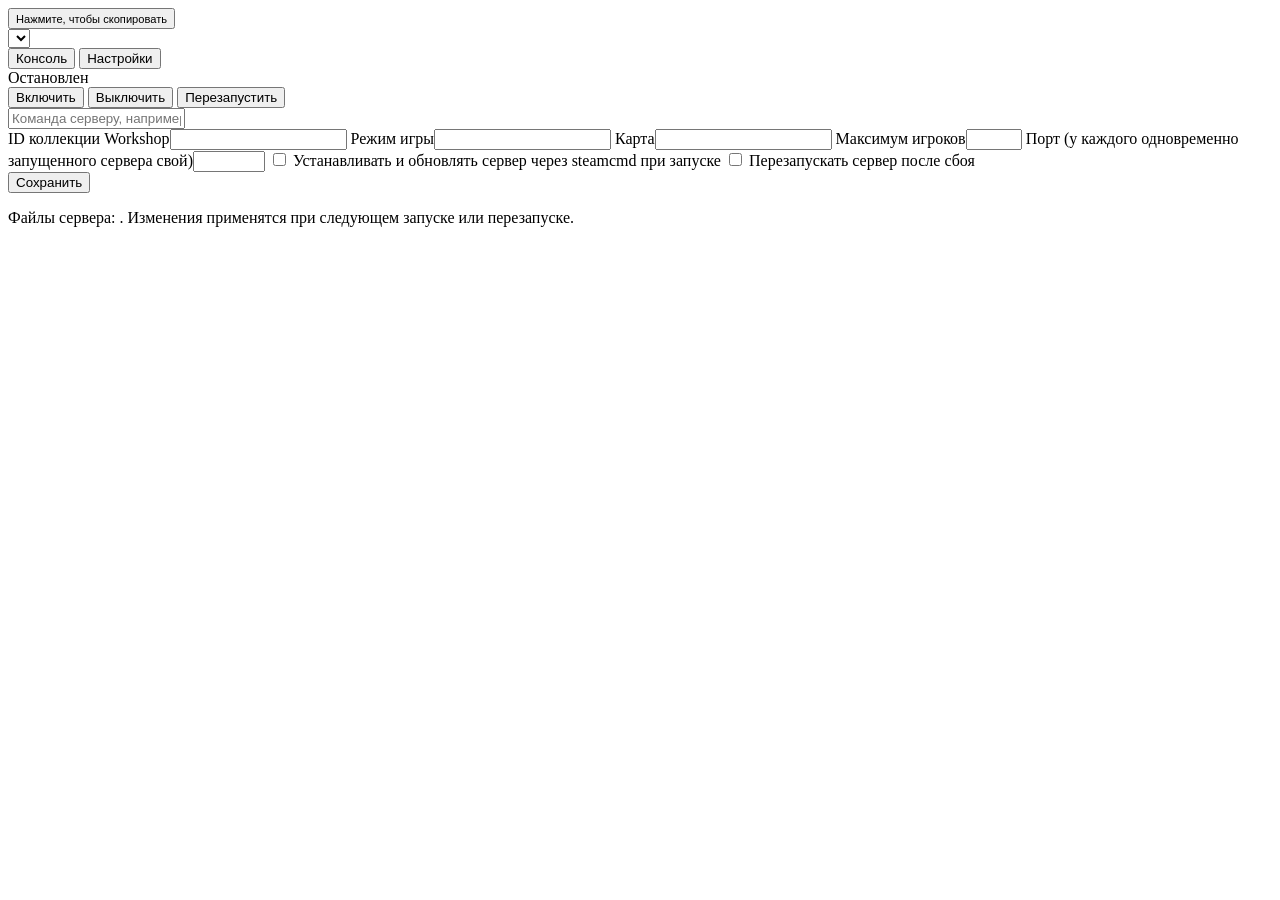
==== web/index.html @ 7e2b399d "refactor: split main code into multiple files" ====
<!DOCTYPE html>
<html lang="ru">
<head>
<meta charset="utf-8">
<meta name="viewport" content="width=device-width, initial-scale=1">
<title>GMod сервер</title>
<link rel="stylesheet" href="/css/base.css">
<link rel="stylesheet" href="/css/layout.css">
<link rel="stylesheet" href="/css/header.css">
<link rel="stylesheet" href="/css/console.css">
<link rel="stylesheet" href="/css/settings.css">
<link rel="stylesheet" href="/css/dialog.css">
</head>
<body>

<button id="connect" type="button" title="Нажмите, чтобы скопировать">
  <span id="connect-text"></span><small>Нажмите, чтобы скопировать</small>
</button>

<header>
  <select id="server" aria-label="Сервер"></select>
  <div class="tabs" role="tablist">
    <button class="tab" role="tab" aria-selected="true" data-tab="console">Консоль</button>
    <button class="tab" role="tab" aria-selected="false" data-tab="settings">Настройки</button>
  </div>
  <div id="status" data-s="stopped"><i></i><span id="status-text">Остановлен</span></div>
  <button class="btn primary" id="b-start">Включить</button>
  <button class="btn" id="b-stop">Выключить</button>
  <button class="btn" id="b-restart">Перезапустить</button>
</header>

<main>
  <section id="view-console" class="active">
    <div id="console" aria-live="off"></div>
    <form id="cmdform" autocomplete="off">
      <input id="cmd" placeholder="Команда серверу, например: status" aria-label="Команда серверу">
    </form>
  </section>

  <section id="view-settings">
    <form id="cfg">
      <label><span>ID коллекции Workshop</span><input type="text" name="workshop_collection" inputmode="numeric"></label>
      <label><span>Режим игры</span><input type="text" name="gamemode"></label>
      <label><span>Карта</span><input type="text" name="map"></label>
      <label><span>Максимум игроков</span><input type="number" name="maxplayers" min="1" max="128"></label>
      <label><span>Порт (у каждого одновременно запущенного сервера свой)</span><input type="number" name="port" min="1024" max="65535"></label>
      <label class="check"><input type="checkbox" name="update_on_start"> Устанавливать и обновлять сервер через steamcmd при запуске</label>
      <label class="check"><input type="checkbox" name="auto_restart"> Перезапускать сервер после сбоя</label>
      <div class="row">
        <button class="btn primary" type="submit">Сохранить</button>
        <span class="msg" id="msg"></span>
      </div>
      <p class="hint">Файлы сервера: <code id="path"></code>. Изменения применятся при следующем запуске или перезапуске.</p>
    </form>
  </section>
</main>

<dialog id="dlg">
  <h2>Новый сервер</h2>
  <form id="newform" autocomplete="off">
    <label><span>Имя (станет названием папки в servers/)</span>
      <input type="text" id="newname" maxlength="40" placeholder="например: sandbox" required></label>
    <span class="msg" id="newmsg"></span>
    <div class="row">
      <button class="btn" type="button" id="newcancel">Отмена</button>
      <button class="btn primary" type="submit">Создать</button>
    </div>
  </form>
</dialog>

<script type="module" src="/js/main.js"></script>
</body>
</html>
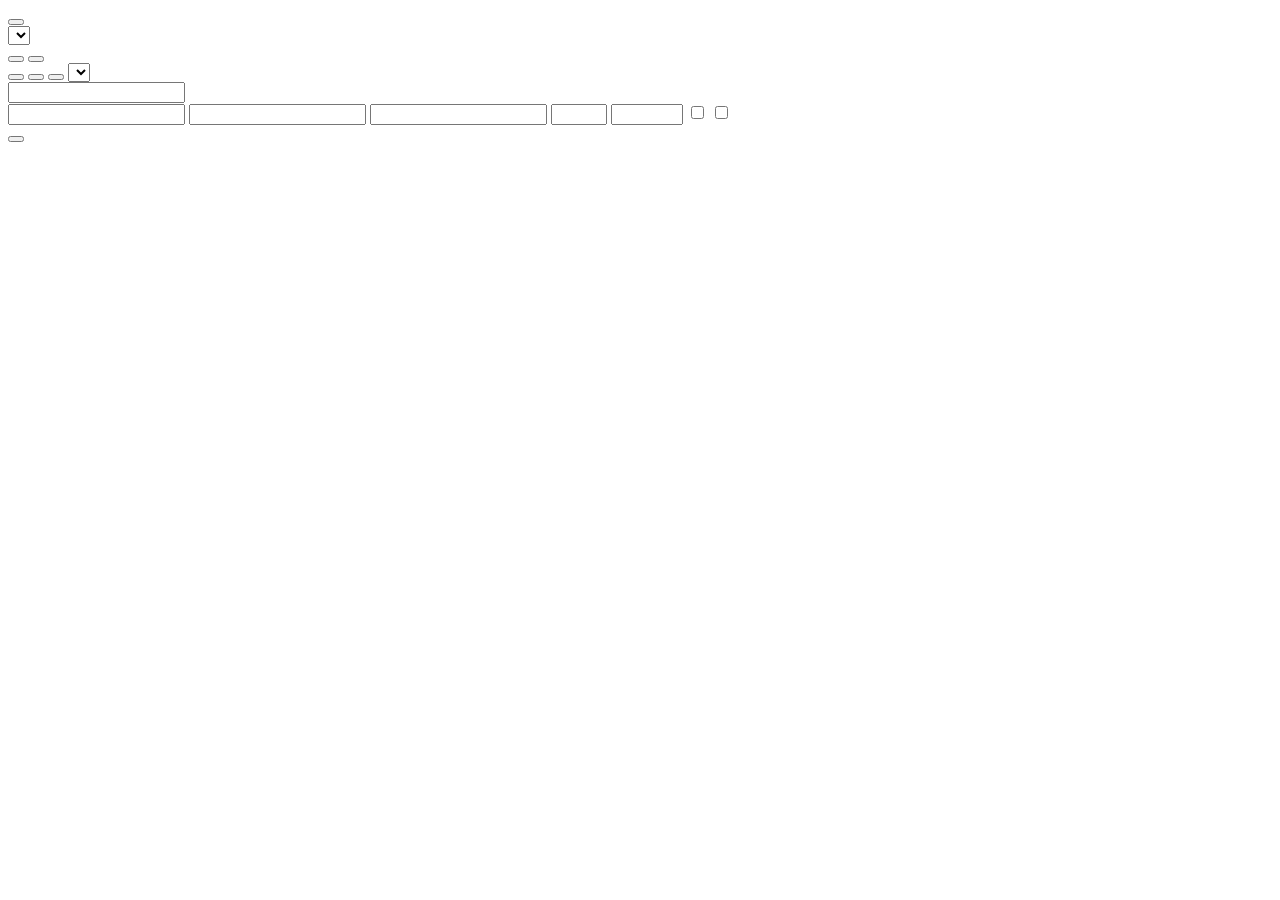
==== commit 21c1f81a: "feat(i18n): add Fluent integration and language switching" ====
--- a/web/index.html
+++ b/web/index.html
@@ -1,9 +1,9 @@
 <!DOCTYPE html>
-<html lang="ru">
+<html lang="en">
 <head>
 <meta charset="utf-8">
 <meta name="viewport" content="width=device-width, initial-scale=1">
-<title>GMod сервер</title>
+<title data-i18n="page-title"></title>
 <link rel="stylesheet" href="/css/base.css">
 <link rel="stylesheet" href="/css/layout.css">
 <link rel="stylesheet" href="/css/header.css">
@@ -11,59 +11,61 @@
 <link rel="stylesheet" href="/css/settings.css">
 <link rel="stylesheet" href="/css/dialog.css">
 </head>
-<body>
+<body class="pending">
 
-<button id="connect" type="button" title="Нажмите, чтобы скопировать">
-  <span id="connect-text"></span><small>Нажмите, чтобы скопировать</small>
+<button id="connect" type="button" data-i18n-attr="title:connect-hint">
+  <span id="connect-text"></span><small id="connect-hint"></small>
 </button>
 
 <header>
-  <select id="server" aria-label="Сервер"></select>
+  <select id="server" data-i18n-attr="aria-label:lb-server"></select>
   <div class="tabs" role="tablist">
-    <button class="tab" role="tab" aria-selected="true" data-tab="console">Консоль</button>
-    <button class="tab" role="tab" aria-selected="false" data-tab="settings">Настройки</button>
+    <button class="tab" role="tab" aria-selected="true" data-tab="console" data-i18n="tab-console"></button>
+    <button class="tab" role="tab" aria-selected="false" data-tab="settings" data-i18n="tab-settings"></button>
   </div>
-  <div id="status" data-s="stopped"><i></i><span id="status-text">Остановлен</span></div>
-  <button class="btn primary" id="b-start">Включить</button>
-  <button class="btn" id="b-stop">Выключить</button>
-  <button class="btn" id="b-restart">Перезапустить</button>
+  <div id="status" data-s="stopped"><i></i><span id="status-text"></span></div>
+  <button class="btn primary" id="b-start" data-i18n="btn-start"></button>
+  <button class="btn" id="b-stop" data-i18n="btn-stop"></button>
+  <button class="btn" id="b-restart" data-i18n="btn-restart"></button>
+  <select id="lang" data-i18n-attr="aria-label:lb-language"></select>
 </header>
 
 <main>
   <section id="view-console" class="active">
     <div id="console" aria-live="off"></div>
     <form id="cmdform" autocomplete="off">
-      <input id="cmd" placeholder="Команда серверу, например: status" aria-label="Команда серверу">
+      <input id="cmd" data-i18n-attr="placeholder:console-placeholder,aria-label:console-label">
     </form>
   </section>
 
   <section id="view-settings">
     <form id="cfg">
-      <label><span>ID коллекции Workshop</span><input type="text" name="workshop_collection" inputmode="numeric"></label>
-      <label><span>Режим игры</span><input type="text" name="gamemode"></label>
-      <label><span>Карта</span><input type="text" name="map"></label>
-      <label><span>Максимум игроков</span><input type="number" name="maxplayers" min="1" max="128"></label>
-      <label><span>Порт (у каждого одновременно запущенного сервера свой)</span><input type="number" name="port" min="1024" max="65535"></label>
-      <label class="check"><input type="checkbox" name="update_on_start"> Устанавливать и обновлять сервер через steamcmd при запуске</label>
-      <label class="check"><input type="checkbox" name="auto_restart"> Перезапускать сервер после сбоя</label>
+      <label><span data-i18n="settings-collection"></span><input type="text" name="workshop_collection" inputmode="numeric"></label>
+      <label><span data-i18n="settings-gamemode"></span><input type="text" name="gamemode"></label>
+      <label><span data-i18n="settings-map"></span><input type="text" name="map"></label>
+      <label><span data-i18n="settings-maxplayers"></span><input type="number" name="maxplayers" min="1" max="128"></label>
+      <label><span data-i18n="settings-port"></span><input type="number" name="port" min="1024" max="65535"></label>
+      <label class="check"><input type="checkbox" name="update_on_start"><span data-i18n="settings-update-on-start"></span></label>
+      <label class="check"><input type="checkbox" name="auto_restart"><span data-i18n="settings-auto-restart"></span></label>
       <div class="row">
-        <button class="btn primary" type="submit">Сохранить</button>
+        <button class="btn primary" type="submit" data-i18n="btn-save"></button>
         <span class="msg" id="msg"></span>
       </div>
-      <p class="hint">Файлы сервера: <code id="path"></code>. Изменения применятся при следующем запуске или перезапуске.</p>
+      <p class="hint"><span data-i18n="settings-files-label"></span> <code id="path"></code></p>
+      <p class="hint" data-i18n="settings-apply-note"></p>
     </form>
   </section>
 </main>
 
 <dialog id="dlg">
-  <h2>Новый сервер</h2>
+  <h2 data-i18n="dialog-new-title"></h2>
   <form id="newform" autocomplete="off">
-    <label><span>Имя (станет названием папки в servers/)</span>
-      <input type="text" id="newname" maxlength="40" placeholder="например: sandbox" required></label>
+    <label><span data-i18n="dialog-new-name"></span>
+      <input type="text" id="newname" maxlength="40" data-i18n-attr="placeholder:dialog-new-placeholder" required></label>
     <span class="msg" id="newmsg"></span>
     <div class="row">
-      <button class="btn" type="button" id="newcancel">Отмена</button>
-      <button class="btn primary" type="submit">Создать</button>
+      <button class="btn" type="button" id="newcancel" data-i18n="btn-cancel"></button>
+      <button class="btn primary" type="submit" data-i18n="btn-create"></button>
     </div>
   </form>
 </dialog>
